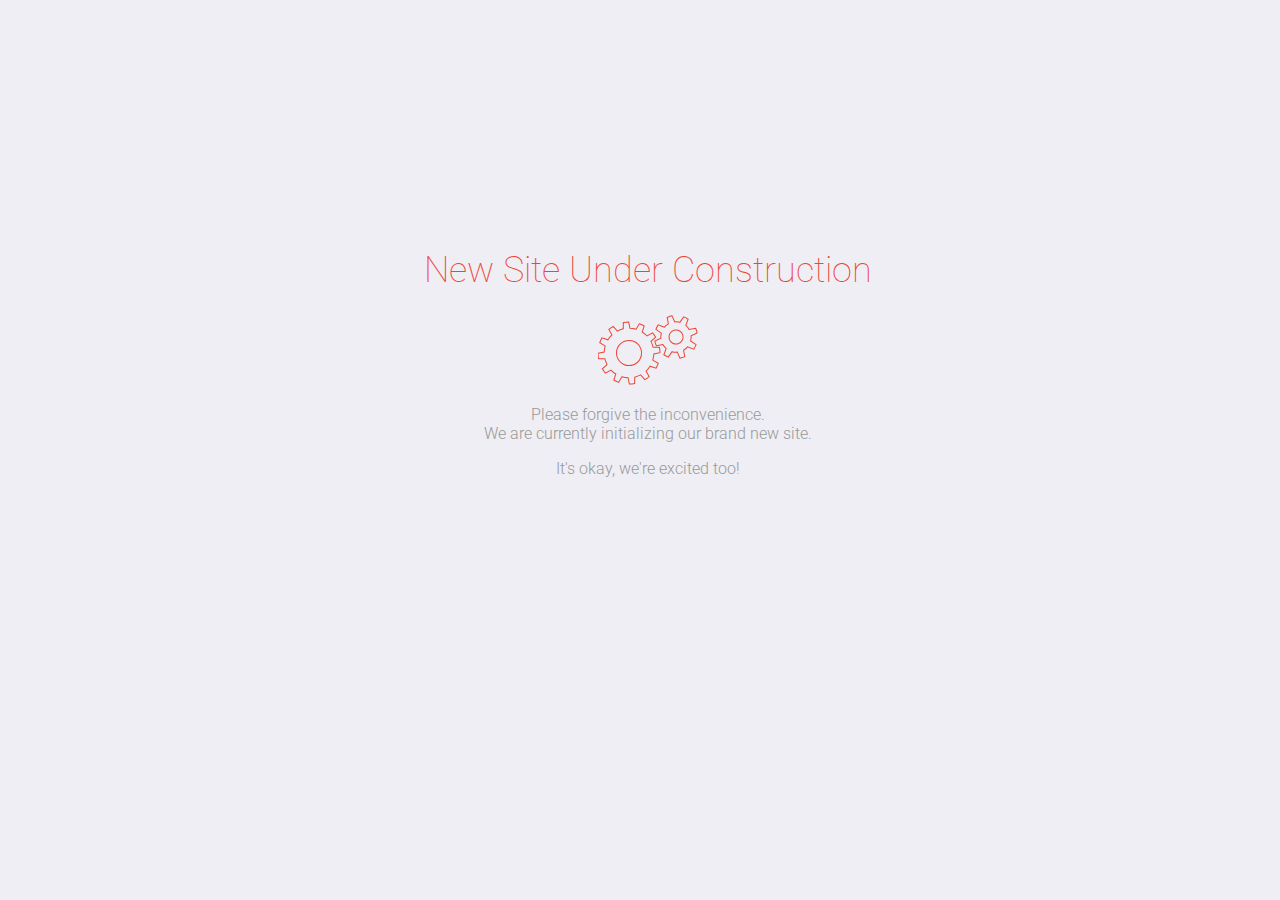
==== index.html @ ca1d95b6 "Added under construction page" ====
<!DOCTYPE html>
<html lang="en">

<head>
    <meta charset="UTF-8">
    <meta name="viewport" content="width=device-width, initial-scale=1.0">
    <link rel="stylesheet" href="styles/under-construction.css">
    <title>Under construction</title>
</head>

<body>
    <div class="warning-content">
        <h1>New Site Under Construction</h1>
        <svg version="1.1" xmlns="http://www.w3.org/2000/svg" xmlns:xlink="http://www.w3.org/1999/xlink" x="0px" y="0px"
            width="100.001px" height="70px" viewBox="0 0 100 68">
            <g id="large">
                <g>
                    <path
                        d="M55.777,38.473l6.221-1.133c0.017-1.791-0.123-3.573-0.41-5.324l-6.321-0.19c-0.438-2.053-1.135-4.048-2.076-5.931
                l4.82-4.094c-0.868-1.552-1.874-3.028-3.005-4.417l-5.569,2.999c-1.385-1.54-2.98-2.921-4.771-4.099l2.124-5.954
                c-0.759-0.452-1.543-0.878-2.357-1.269c-0.811-0.39-1.625-0.732-2.449-1.046l-3.325,5.381c-2.038-0.665-4.113-1.052-6.183-1.174
                L31.34,6.002c-1.792-0.02-3.571,0.119-5.32,0.406l-0.191,6.32c-2.056,0.439-4.051,1.137-5.936,2.08l-4.097-4.82
                c-1.546,0.872-3.022,1.875-4.407,3.006l2.996,5.566c-1.54,1.384-2.925,2.985-4.104,4.778c-2.16-0.771-4.196-1.498-5.953-2.127
                c-0.449,0.765-0.875,1.544-1.265,2.354c-0.39,0.811-0.733,1.63-1.049,2.457c1.587,0.981,3.424,2.119,5.377,3.325
                c-0.662,2.037-1.049,4.117-1.172,6.186l-6.218,1.136c-0.021,1.789,0.12,3.566,0.407,5.321l6.32,0.188
                c0.442,2.06,1.143,4.057,2.082,5.937l-4.818,4.095c0.872,1.549,1.873,3.026,3.009,4.412l5.563-2.998
                c1.392,1.54,2.989,2.92,4.777,4.099l-2.121,5.954c0.756,0.446,1.538,0.871,2.348,1.258c0.813,0.394,1.633,0.739,2.462,1.05
                l3.326-5.375c2.033,0.662,4.109,1.05,6.175,1.17l1.137,6.221c1.791,0.019,3.569-0.123,5.323-0.407l0.194-6.324
                c2.053-0.438,4.045-1.136,5.927-2.079l4.093,4.817c1.55-0.865,3.026-1.87,4.414-2.999l-2.995-5.572
                c1.537-1.385,2.914-2.98,4.093-4.772l5.953,2.127c0.448-0.761,0.878-1.545,1.268-2.356c0.388-0.808,0.729-1.631,1.047-2.458
                l-5.378-3.324C55.268,42.615,55.655,40.542,55.777,38.473z M42.302,42.435c-3.002,6.243-10.495,8.872-16.737,5.866
                c-6.244-2.999-8.872-10.493-5.867-16.736c3.002-6.244,10.495-8.873,16.736-5.869C42.676,28.698,45.306,36.19,42.302,42.435z"
                        fill="none" stroke="#E43" />
                    <animateTransform attributeName="transform" begin="0s" dur="3s" type="rotate" from="0 31 37"
                        to="360 31 37" repeatCount="indefinite" </animateTransform>
                </g>
                <g id="small">
                    <path d="M93.068,19.253L99,16.31c-0.371-1.651-0.934-3.257-1.679-4.776l-6.472,1.404c-0.902-1.436-2.051-2.735-3.42-3.819
                l2.115-6.273c-0.706-0.448-1.443-0.867-2.213-1.238c-0.774-0.371-1.559-0.685-2.351-0.958l-3.584,5.567
                c-1.701-0.39-3.432-0.479-5.118-0.284L73.335,0c-1.652,0.367-3.256,0.931-4.776,1.672l1.404,6.47
                c-1.439,0.899-2.744,2.047-3.835,3.419c-2.208-0.746-4.38-1.476-6.273-2.114c-0.451,0.71-0.874,1.448-1.244,2.229
                c-0.371,0.764-0.68,1.541-0.954,2.329c1.681,1.078,3.612,2.323,5.569,3.579c-0.399,1.711-0.486,3.449-0.291,5.145
                c-2.086,1.034-4.143,2.055-5.936,2.945c0.368,1.648,0.929,3.25,1.67,4.769c1.954-0.426,4.193-0.912,6.468-1.405
                c0.906,1.449,2.06,2.758,3.442,3.853l-2.117,6.27c0.708,0.449,1.439,0.865,2.218,1.236c0.767,0.371,1.551,0.685,2.338,0.96
                c1.081-1.68,2.319-3.612,3.583-5.574c1.714,0.401,3.457,0.484,5.156,0.288L82.695,42c1.651-0.371,3.252-0.931,4.773-1.676
                c-0.425-1.952-0.912-4.194-1.404-6.473c1.439-0.902,2.744-2.057,3.835-3.436l6.273,2.11c0.444-0.7,0.856-1.43,1.225-2.197
                c0.372-0.777,0.691-1.569,0.963-2.361l-5.568-3.586C93.181,22.677,93.269,20.939,93.068,19.253z M84.365,24.062
                c-1.693,3.513-5.908,4.991-9.418,3.302c-3.513-1.689-4.99-5.906-3.301-9.419c1.688-3.513,5.906-4.991,9.417-3.302
                C84.573,16.331,86.05,20.549,84.365,24.062z" fill="none" stroke="#E43" />
                    <animateTransform attributeName="transform" begin="0s" dur="2s" type="rotate" from="0 78 21"
                        to="-360 78 21" repeatCount="indefinite" </animateTransform>
                </g>
        </svg>
        <p>
            Please forgive the inconvenience. <br />
            We are currently initializing our brand new site.
        </p>
        <p>
            It's okay, we're excited too!
        </p>

    </div>
</body>

</html>
---- styles/under-construction.css ----
@import url(https://fonts.googleapis.com/css?family=Roboto:400,100,300,500,700);

body {
  background: #EEEEF4;
  color:#999;
  font-family:Roboto;
}

h1{
  font-weight:100;
  font-size:27pt;
  color:#E43;
}

p{font-weight:300;}

.warning-content {
	position:absolute;
  top:25%;
  width:100%;
  height:300px;
  text-align:center;
  margin:0;
  
  
}
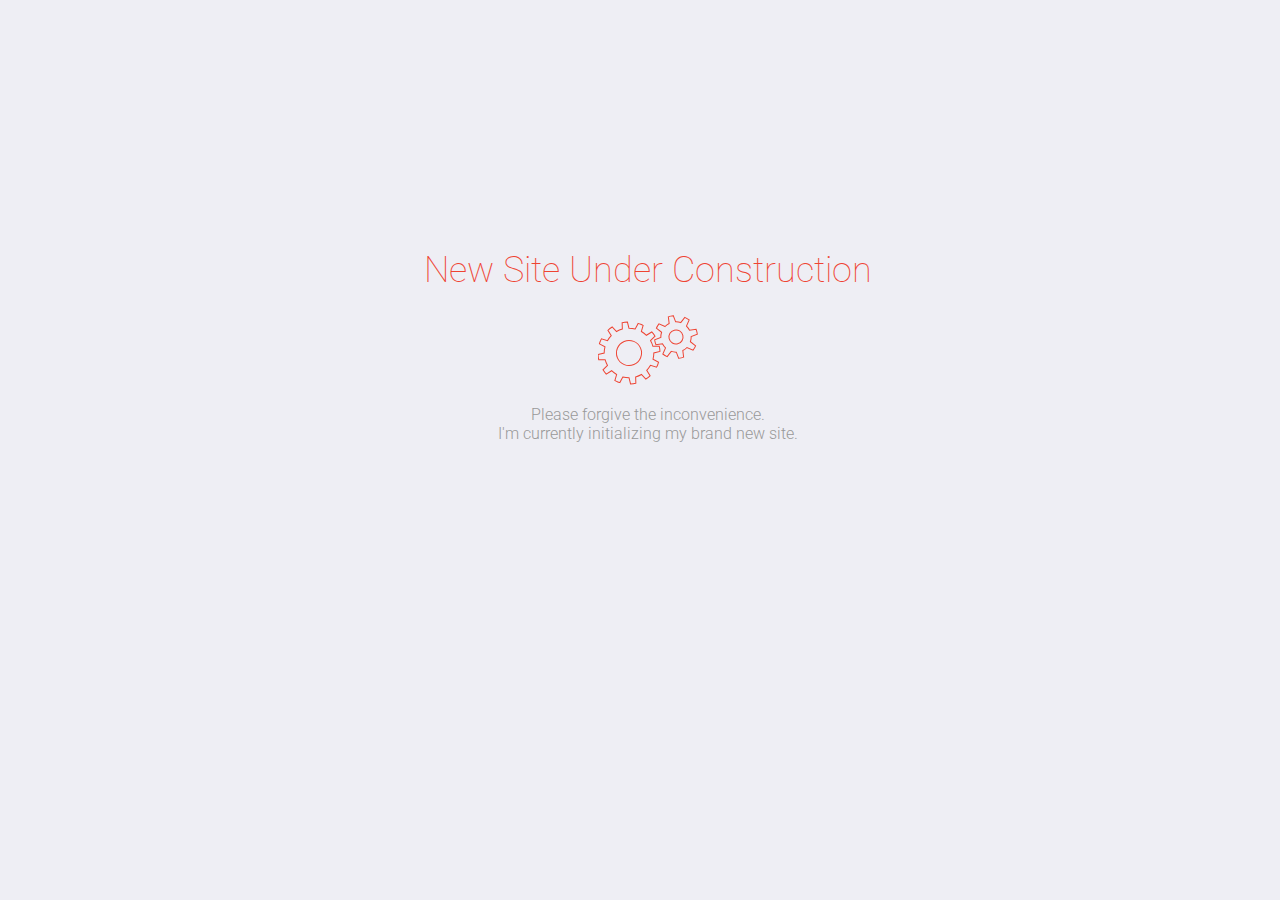
==== commit d0cbaefc: "Changed the content" ====
--- a/index.html
+++ b/index.html
@@ -53,12 +53,8 @@
         </svg>
         <p>
             Please forgive the inconvenience. <br />
-            We are currently initializing our brand new site.
+            I'm currently initializing my brand new site.
         </p>
-        <p>
-            It's okay, we're excited too!
-        </p>
-
     </div>
 </body>
 
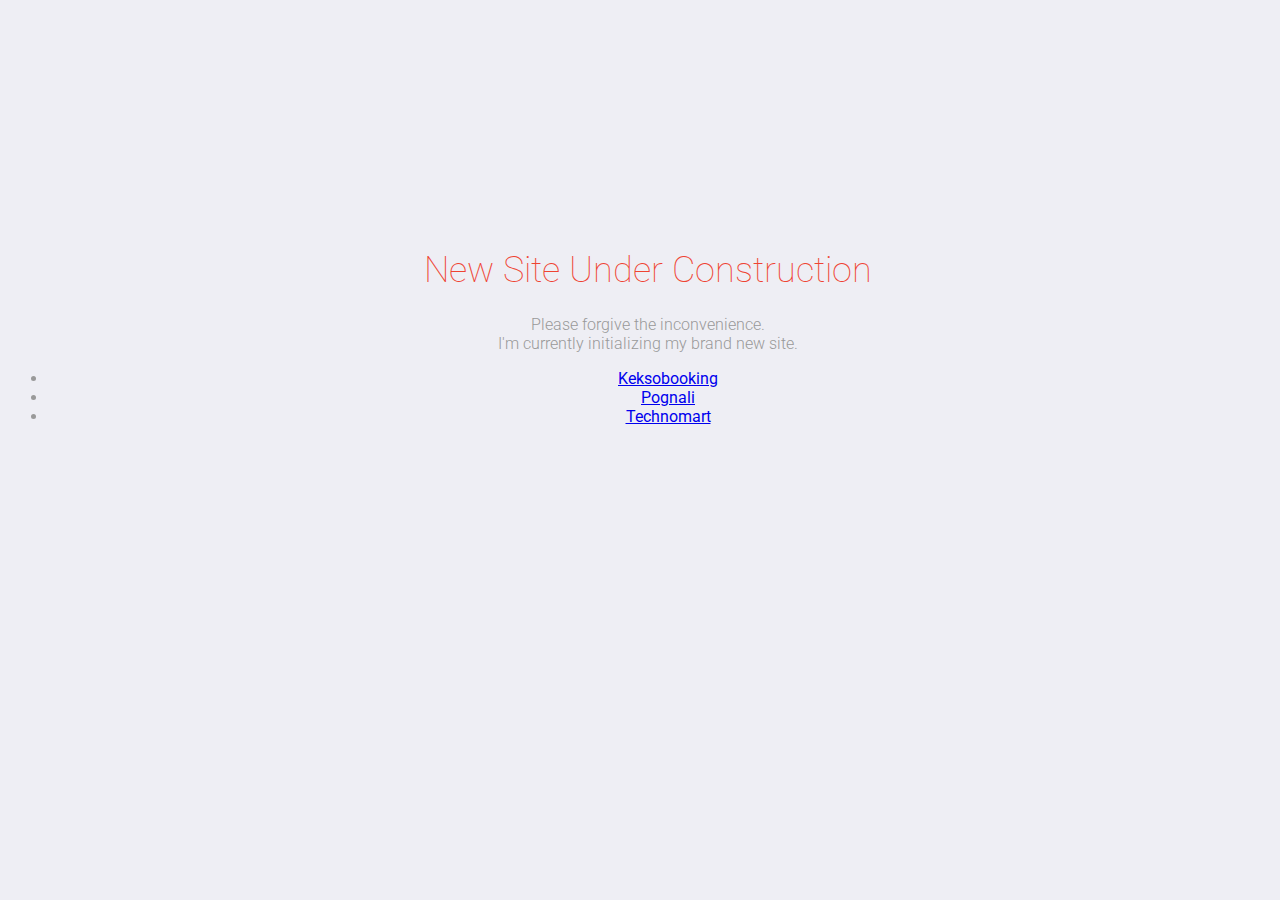
==== commit 6707fcc9: "Added links to recent projects" ====
--- a/index.html
+++ b/index.html
@@ -11,7 +11,7 @@
 <body>
     <div class="warning-content">
         <h1>New Site Under Construction</h1>
-        <svg version="1.1" xmlns="http://www.w3.org/2000/svg" xmlns:xlink="http://www.w3.org/1999/xlink" x="0px" y="0px"
+        <!-- <svg version="1.1" xmlns="http://www.w3.org/2000/svg" xmlns:xlink="http://www.w3.org/1999/xlink" x="0px" y="0px"
             width="100.001px" height="70px" viewBox="0 0 100 68">
             <g id="large">
                 <g>
@@ -50,11 +50,22 @@
                     <animateTransform attributeName="transform" begin="0s" dur="2s" type="rotate" from="0 78 21"
                         to="-360 78 21" repeatCount="indefinite" </animateTransform>
                 </g>
-        </svg>
+        </svg> -->
         <p>
             Please forgive the inconvenience. <br />
             I'm currently initializing my brand new site.
         </p>
+        <ul>
+            <li>
+                <a href="/81008-pognali-21/">Keksobooking</a>
+            </li>
+            <li>
+                <a href="/81008-pognali-21/">Pognali</a>
+            </li>
+            <li>
+                <a href="/81008-keksobooking-22/">Technomart</a>
+            </li>
+        </ul>
     </div>
 </body>
 
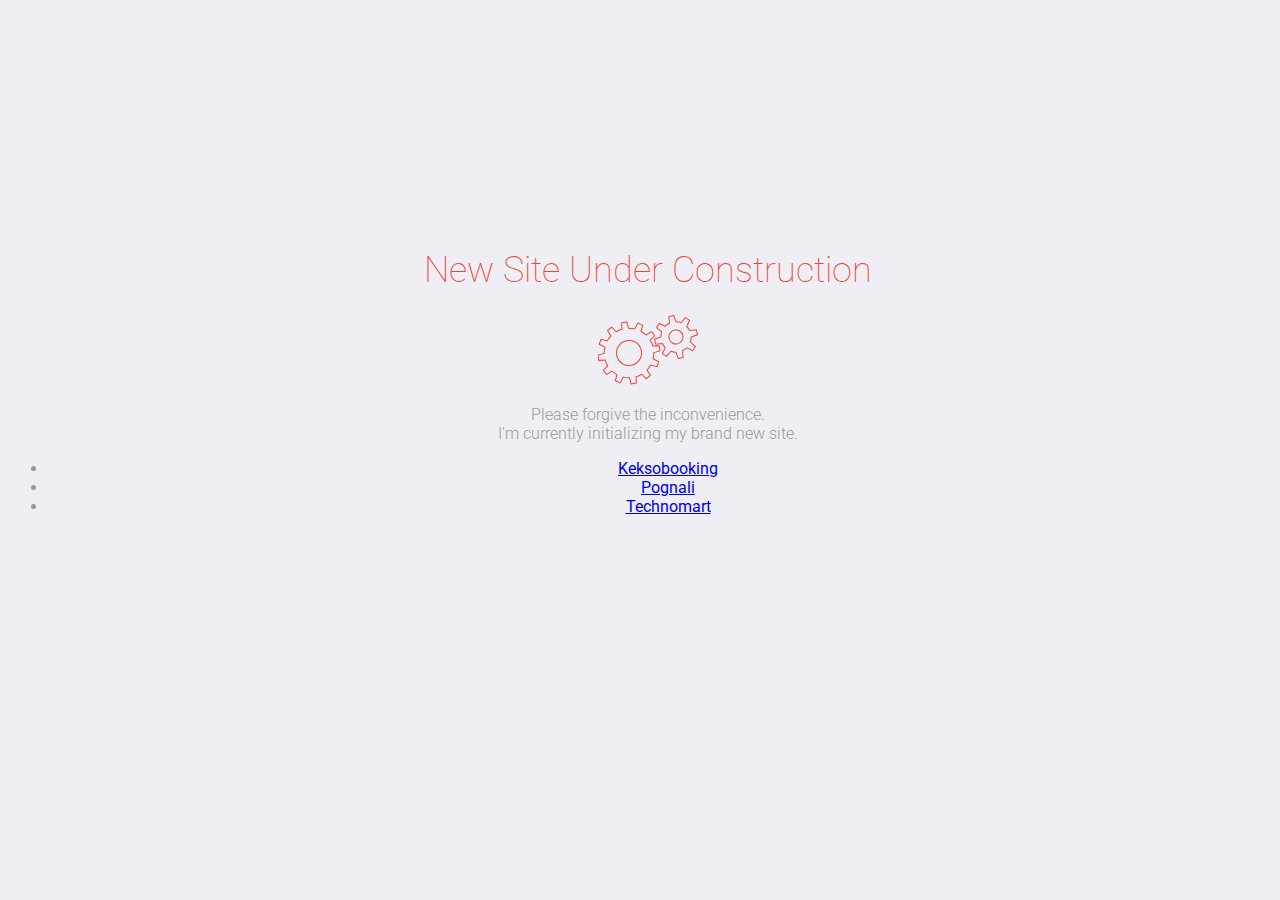
==== commit dc89bcd9: "Reterned animated picture back to the index page" ====
--- a/index.html
+++ b/index.html
@@ -11,7 +11,7 @@
 <body>
     <div class="warning-content">
         <h1>New Site Under Construction</h1>
-        <!-- <svg version="1.1" xmlns="http://www.w3.org/2000/svg" xmlns:xlink="http://www.w3.org/1999/xlink" x="0px" y="0px"
+        <svg version="1.1" xmlns="http://www.w3.org/2000/svg" xmlns:xlink="http://www.w3.org/1999/xlink" x="0px" y="0px"
             width="100.001px" height="70px" viewBox="0 0 100 68">
             <g id="large">
                 <g>
@@ -50,7 +50,7 @@
                     <animateTransform attributeName="transform" begin="0s" dur="2s" type="rotate" from="0 78 21"
                         to="-360 78 21" repeatCount="indefinite" </animateTransform>
                 </g>
-        </svg> -->
+        </svg>
         <p>
             Please forgive the inconvenience. <br />
             I'm currently initializing my brand new site.
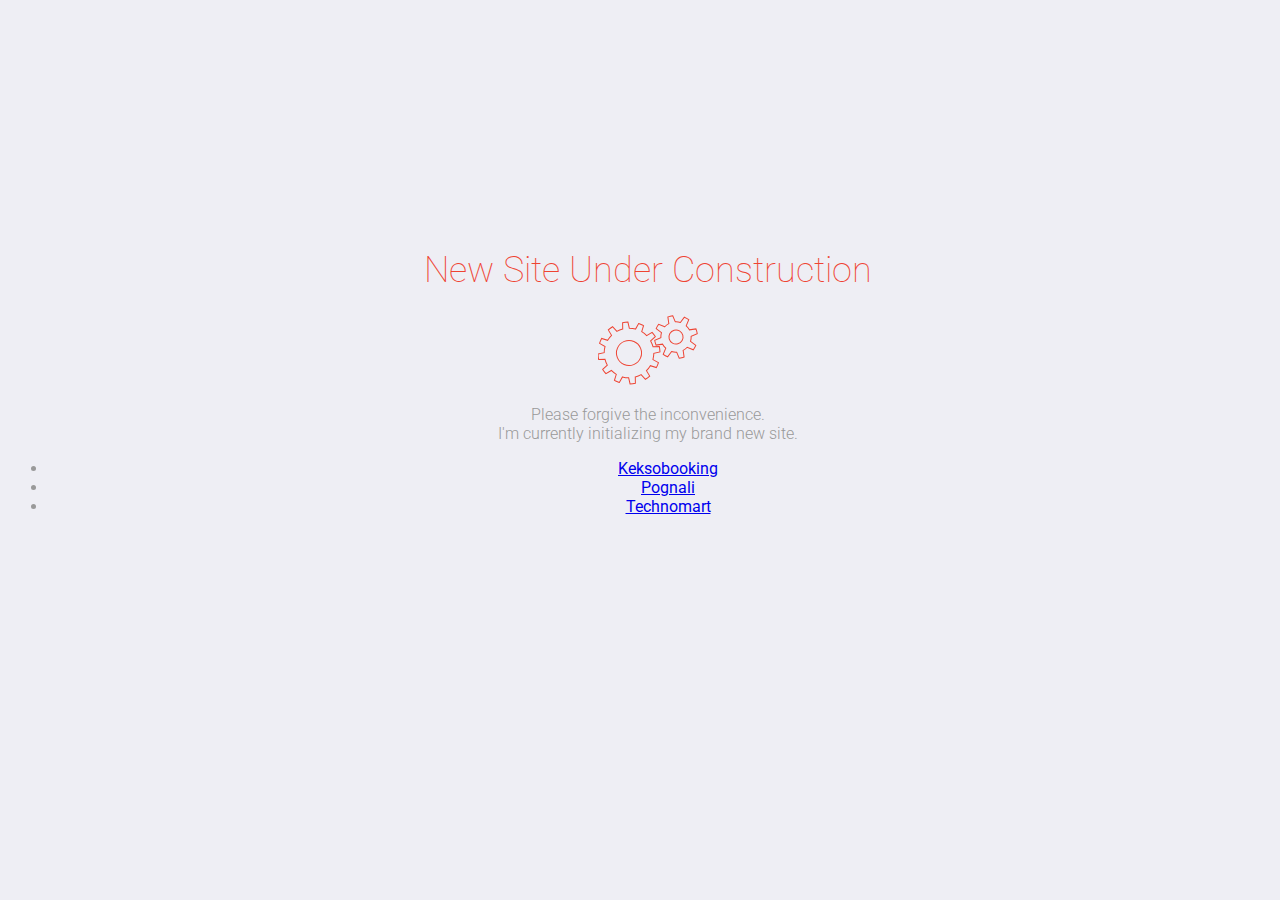
==== commit 0a69e24c: "Fixed hrefs for links" ====
--- a/index.html
+++ b/index.html
@@ -57,13 +57,13 @@
         </p>
         <ul>
             <li>
-                <a href="/81008-pognali-21/">Keksobooking</a>
+                <a href="/81008-keksobooking-22/">Keksobooking</a>
             </li>
             <li>
                 <a href="/81008-pognali-21/">Pognali</a>
             </li>
             <li>
-                <a href="/81008-keksobooking-22/">Technomart</a>
+                <a href="/81008-technomart-29/">Technomart</a>
             </li>
         </ul>
     </div>
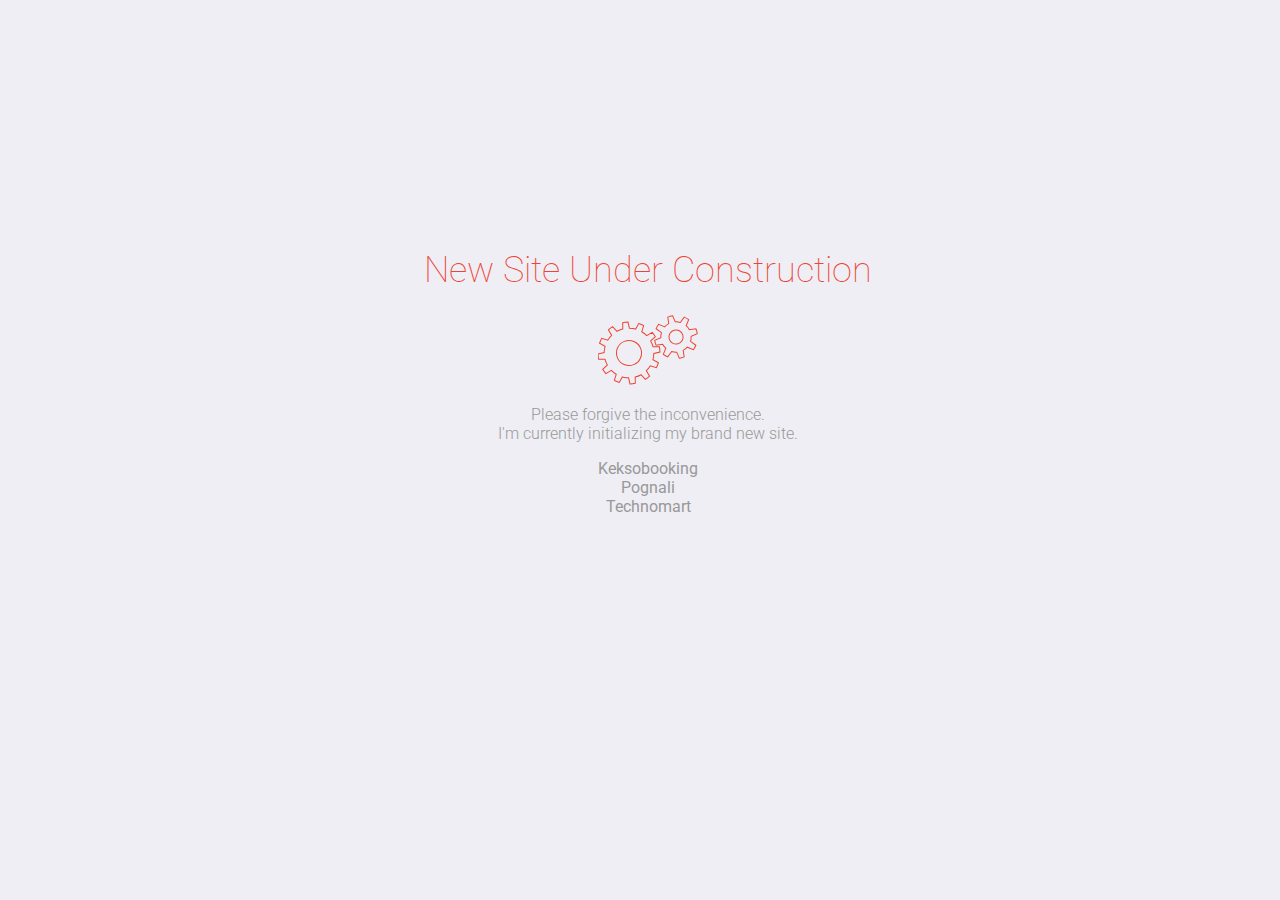
==== commit 4b72619d: "Reorganized styles for under-construction page" ====
--- a/index.html
+++ b/index.html
@@ -8,62 +8,38 @@
     <title>Under construction</title>
 </head>
 
-<body>
+<body class="page">
     <div class="warning-content">
-        <h1>New Site Under Construction</h1>
-        <svg version="1.1" xmlns="http://www.w3.org/2000/svg" xmlns:xlink="http://www.w3.org/1999/xlink" x="0px" y="0px"
-            width="100.001px" height="70px" viewBox="0 0 100 68">
-            <g id="large">
-                <g>
-                    <path
-                        d="M55.777,38.473l6.221-1.133c0.017-1.791-0.123-3.573-0.41-5.324l-6.321-0.19c-0.438-2.053-1.135-4.048-2.076-5.931
-                l4.82-4.094c-0.868-1.552-1.874-3.028-3.005-4.417l-5.569,2.999c-1.385-1.54-2.98-2.921-4.771-4.099l2.124-5.954
-                c-0.759-0.452-1.543-0.878-2.357-1.269c-0.811-0.39-1.625-0.732-2.449-1.046l-3.325,5.381c-2.038-0.665-4.113-1.052-6.183-1.174
-                L31.34,6.002c-1.792-0.02-3.571,0.119-5.32,0.406l-0.191,6.32c-2.056,0.439-4.051,1.137-5.936,2.08l-4.097-4.82
-                c-1.546,0.872-3.022,1.875-4.407,3.006l2.996,5.566c-1.54,1.384-2.925,2.985-4.104,4.778c-2.16-0.771-4.196-1.498-5.953-2.127
-                c-0.449,0.765-0.875,1.544-1.265,2.354c-0.39,0.811-0.733,1.63-1.049,2.457c1.587,0.981,3.424,2.119,5.377,3.325
-                c-0.662,2.037-1.049,4.117-1.172,6.186l-6.218,1.136c-0.021,1.789,0.12,3.566,0.407,5.321l6.32,0.188
-                c0.442,2.06,1.143,4.057,2.082,5.937l-4.818,4.095c0.872,1.549,1.873,3.026,3.009,4.412l5.563-2.998
-                c1.392,1.54,2.989,2.92,4.777,4.099l-2.121,5.954c0.756,0.446,1.538,0.871,2.348,1.258c0.813,0.394,1.633,0.739,2.462,1.05
-                l3.326-5.375c2.033,0.662,4.109,1.05,6.175,1.17l1.137,6.221c1.791,0.019,3.569-0.123,5.323-0.407l0.194-6.324
-                c2.053-0.438,4.045-1.136,5.927-2.079l4.093,4.817c1.55-0.865,3.026-1.87,4.414-2.999l-2.995-5.572
-                c1.537-1.385,2.914-2.98,4.093-4.772l5.953,2.127c0.448-0.761,0.878-1.545,1.268-2.356c0.388-0.808,0.729-1.631,1.047-2.458
-                l-5.378-3.324C55.268,42.615,55.655,40.542,55.777,38.473z M42.302,42.435c-3.002,6.243-10.495,8.872-16.737,5.866
-                c-6.244-2.999-8.872-10.493-5.867-16.736c3.002-6.244,10.495-8.873,16.736-5.869C42.676,28.698,45.306,36.19,42.302,42.435z"
-                        fill="none" stroke="#E43" />
-                    <animateTransform attributeName="transform" begin="0s" dur="3s" type="rotate" from="0 31 37"
-                        to="360 31 37" repeatCount="indefinite" </animateTransform>
-                </g>
-                <g id="small">
-                    <path d="M93.068,19.253L99,16.31c-0.371-1.651-0.934-3.257-1.679-4.776l-6.472,1.404c-0.902-1.436-2.051-2.735-3.42-3.819
-                l2.115-6.273c-0.706-0.448-1.443-0.867-2.213-1.238c-0.774-0.371-1.559-0.685-2.351-0.958l-3.584,5.567
-                c-1.701-0.39-3.432-0.479-5.118-0.284L73.335,0c-1.652,0.367-3.256,0.931-4.776,1.672l1.404,6.47
-                c-1.439,0.899-2.744,2.047-3.835,3.419c-2.208-0.746-4.38-1.476-6.273-2.114c-0.451,0.71-0.874,1.448-1.244,2.229
-                c-0.371,0.764-0.68,1.541-0.954,2.329c1.681,1.078,3.612,2.323,5.569,3.579c-0.399,1.711-0.486,3.449-0.291,5.145
-                c-2.086,1.034-4.143,2.055-5.936,2.945c0.368,1.648,0.929,3.25,1.67,4.769c1.954-0.426,4.193-0.912,6.468-1.405
-                c0.906,1.449,2.06,2.758,3.442,3.853l-2.117,6.27c0.708,0.449,1.439,0.865,2.218,1.236c0.767,0.371,1.551,0.685,2.338,0.96
-                c1.081-1.68,2.319-3.612,3.583-5.574c1.714,0.401,3.457,0.484,5.156,0.288L82.695,42c1.651-0.371,3.252-0.931,4.773-1.676
-                c-0.425-1.952-0.912-4.194-1.404-6.473c1.439-0.902,2.744-2.057,3.835-3.436l6.273,2.11c0.444-0.7,0.856-1.43,1.225-2.197
-                c0.372-0.777,0.691-1.569,0.963-2.361l-5.568-3.586C93.181,22.677,93.269,20.939,93.068,19.253z M84.365,24.062
-                c-1.693,3.513-5.908,4.991-9.418,3.302c-3.513-1.689-4.99-5.906-3.301-9.419c1.688-3.513,5.906-4.991,9.417-3.302
-                C84.573,16.331,86.05,20.549,84.365,24.062z" fill="none" stroke="#E43" />
-                    <animateTransform attributeName="transform" begin="0s" dur="2s" type="rotate" from="0 78 21"
-                        to="-360 78 21" repeatCount="indefinite" </animateTransform>
-                </g>
+        <h1 class="warning-content__title">New Site Under Construction</h1>
+        <svg class="gear" xmlns="http://www.w3.org/2000/svg" viewBox="0 0 100 68" width="100" height="70">
+            <g>
+                <path class="gear__path gear__path--big"
+                    d="M55.777 38.473l6.221-1.133a31.1 31.1 0 00-.41-5.324l-6.321-.19a24.89 24.89 0 00-2.076-5.931l4.82-4.094a30.832 30.832 0 00-3.005-4.417l-5.569 2.999a24.56 24.56 0 00-4.771-4.099l2.124-5.954a29.953 29.953 0 00-2.357-1.269 31.533 31.533 0 00-2.449-1.046l-3.325 5.381a24.574 24.574 0 00-6.183-1.174l-1.136-6.22a30.729 30.729 0 00-5.32.406l-.191 6.32a24.88 24.88 0 00-5.936 2.08l-4.097-4.82a31.19 31.19 0 00-4.407 3.006l2.996 5.566a24.573 24.573 0 00-4.104 4.778c-2.16-.771-4.196-1.498-5.953-2.127a32.502 32.502 0 00-1.265 2.354c-.39.811-.733 1.63-1.049 2.457 1.587.981 3.424 2.119 5.377 3.325a24.772 24.772 0 00-1.172 6.186L.001 36.669a30.71 30.71 0 00.407 5.321l6.32.188a25.062 25.062 0 002.082 5.937L3.992 52.21a30.73 30.73 0 003.009 4.412l5.563-2.998a24.931 24.931 0 004.777 4.099l-2.121 5.954a30.53 30.53 0 002.348 1.258c.813.394 1.633.739 2.462 1.05l3.326-5.375a24.542 24.542 0 006.175 1.17l1.137 6.221a31.21 31.21 0 005.323-.407l.194-6.324a24.766 24.766 0 005.927-2.079l4.093 4.817a30.737 30.737 0 004.414-2.999l-2.995-5.572a24.646 24.646 0 004.093-4.772l5.953 2.127c.448-.761.878-1.545 1.268-2.356a33.13 33.13 0 001.047-2.458l-5.378-3.324a24.747 24.747 0 001.17-6.181zm-13.475 3.962c-3.002 6.243-10.495 8.872-16.737 5.866-6.244-2.999-8.872-10.493-5.867-16.736 3.002-6.244 10.495-8.873 16.736-5.869 6.242 3.002 8.872 10.494 5.868 16.739z"
+                    fill="none" stroke="#E43" />
+                <animateTransform attributeName="transform" begin="0s" dur="3s" type="rotate" from="0 31 37"
+                    to="360 31 37" repeatCount="indefinite" </animateTransform>
+            </g>
+            <g>
+                <path class="gear__path gear__path--small"
+                    d="M93.068 19.253L99 16.31a21.615 21.615 0 00-1.679-4.776l-6.472 1.404a15.142 15.142 0 00-3.42-3.819l2.115-6.273a21.79 21.79 0 00-2.213-1.238A22.04 22.04 0 0084.98.65l-3.584 5.567a15.124 15.124 0 00-5.118-.284L73.335 0a21.595 21.595 0 00-4.776 1.672l1.404 6.47a15.159 15.159 0 00-3.835 3.419c-2.208-.746-4.38-1.476-6.273-2.114a20.64 20.64 0 00-1.244 2.229c-.371.764-.68 1.541-.954 2.329 1.681 1.078 3.612 2.323 5.569 3.579a15.058 15.058 0 00-.291 5.145l-5.936 2.945c.368 1.648.929 3.25 1.67 4.769 1.954-.426 4.193-.912 6.468-1.405a15.17 15.17 0 003.442 3.853l-2.117 6.27c.708.449 1.439.865 2.218 1.236.767.371 1.551.685 2.338.96 1.081-1.68 2.319-3.612 3.583-5.574 1.714.401 3.457.484 5.156.288L82.695 42a21.618 21.618 0 004.773-1.676 3805.39 3805.39 0 01-1.404-6.473 15.152 15.152 0 003.835-3.436l6.273 2.11c.444-.7.856-1.43 1.225-2.197.372-.777.691-1.569.963-2.361l-5.568-3.586c.389-1.704.477-3.442.276-5.128zm-8.703 4.809a7.057 7.057 0 11-12.719-6.117 7.056 7.056 0 1112.719 6.117z"
+                    fill="none" stroke="#E43" />
+                <animateTransform attributeName="transform" begin="0s" dur="2s" type="rotate" from="0 78 21"
+                    to="-360 78 21" repeatCount="indefinite" </animateTransform>
+            </g>
         </svg>
-        <p>
+        <p class="warning-content__text">
             Please forgive the inconvenience. <br />
             I'm currently initializing my brand new site.
         </p>
-        <ul>
-            <li>
-                <a href="/81008-keksobooking-22/">Keksobooking</a>
+        <ul class="markup-list list-reset">
+            <li class="markup-list__item">
+                <a class="markup-list__link link-reset" href="/81008-keksobooking-22/">Keksobooking</a>
             </li>
-            <li>
-                <a href="/81008-pognali-21/">Pognali</a>
+            <li class="markup-list__item">
+                <a class="markup-list__link link-reset" href="/81008-pognali-21/">Pognali</a>
             </li>
-            <li>
-                <a href="/81008-technomart-29/">Technomart</a>
+            <li class="markup-list__item">
+                <a class="markup-list__link link-reset" href="/81008-technomart-29/">Technomart</a>
             </li>
         </ul>
     </div>
--- a/styles/under-construction.css
+++ b/styles/under-construction.css
@@ -1,18 +1,20 @@
 @import url(https://fonts.googleapis.com/css?family=Roboto:400,100,300,500,700);
 
-body {
+.page {
   background: #EEEEF4;
   color:#999;
   font-family:Roboto;
 }
 
-h1{
+.warning-content__title {
   font-weight:100;
   font-size:27pt;
   color:#E43;
 }
 
-p{font-weight:300;}
+.warning-content__text {
+  font-weight:300;
+}
 
 .warning-content {
 	position:absolute;
@@ -21,6 +23,14 @@
   height:300px;
   text-align:center;
   margin:0;
-  
-  
+}
+
+.link-reset {
+  text-decoration: none;
+  color: inherit;
+}
+
+.list-reset {
+  list-style: none;
+  padding: 0;
 }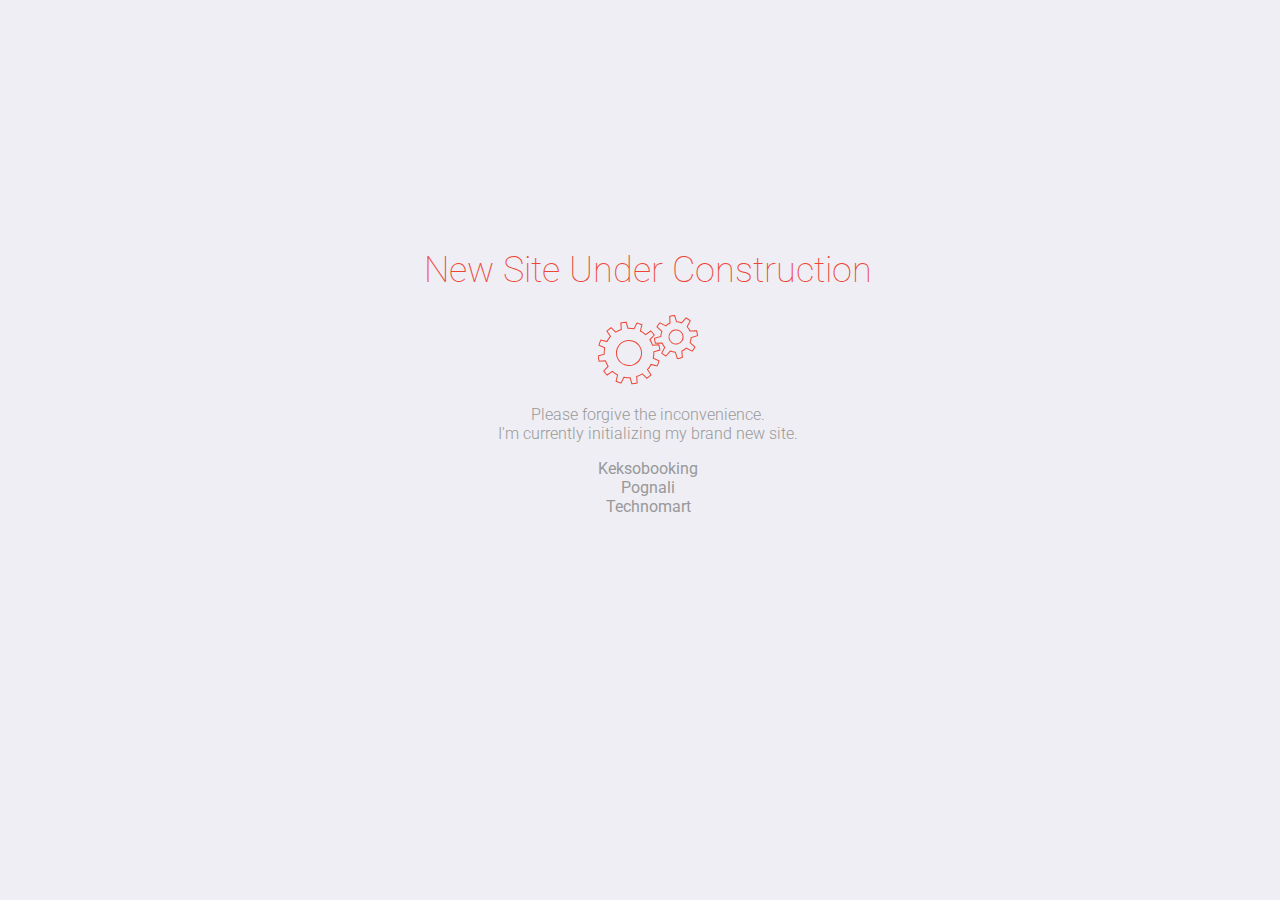
==== commit 1751c9c4: "Addede google analitics tag" ====
--- a/index.html
+++ b/index.html
@@ -6,6 +6,15 @@
     <meta name="viewport" content="width=device-width, initial-scale=1.0">
     <link rel="stylesheet" href="styles/under-construction.css">
     <title>Under construction</title>
+    <!-- Global site tag (gtag.js) - Google Analytics -->
+    <script async src="https://www.googletagmanager.com/gtag/js?id=G-J1VNGBM5CL"></script>
+    <script>
+        window.dataLayer = window.dataLayer || [];
+        function gtag() { dataLayer.push(arguments); }
+        gtag('js', new Date());
+
+        gtag('config', 'G-J1VNGBM5CL');
+    </script>
 </head>
 
 <body class="page">
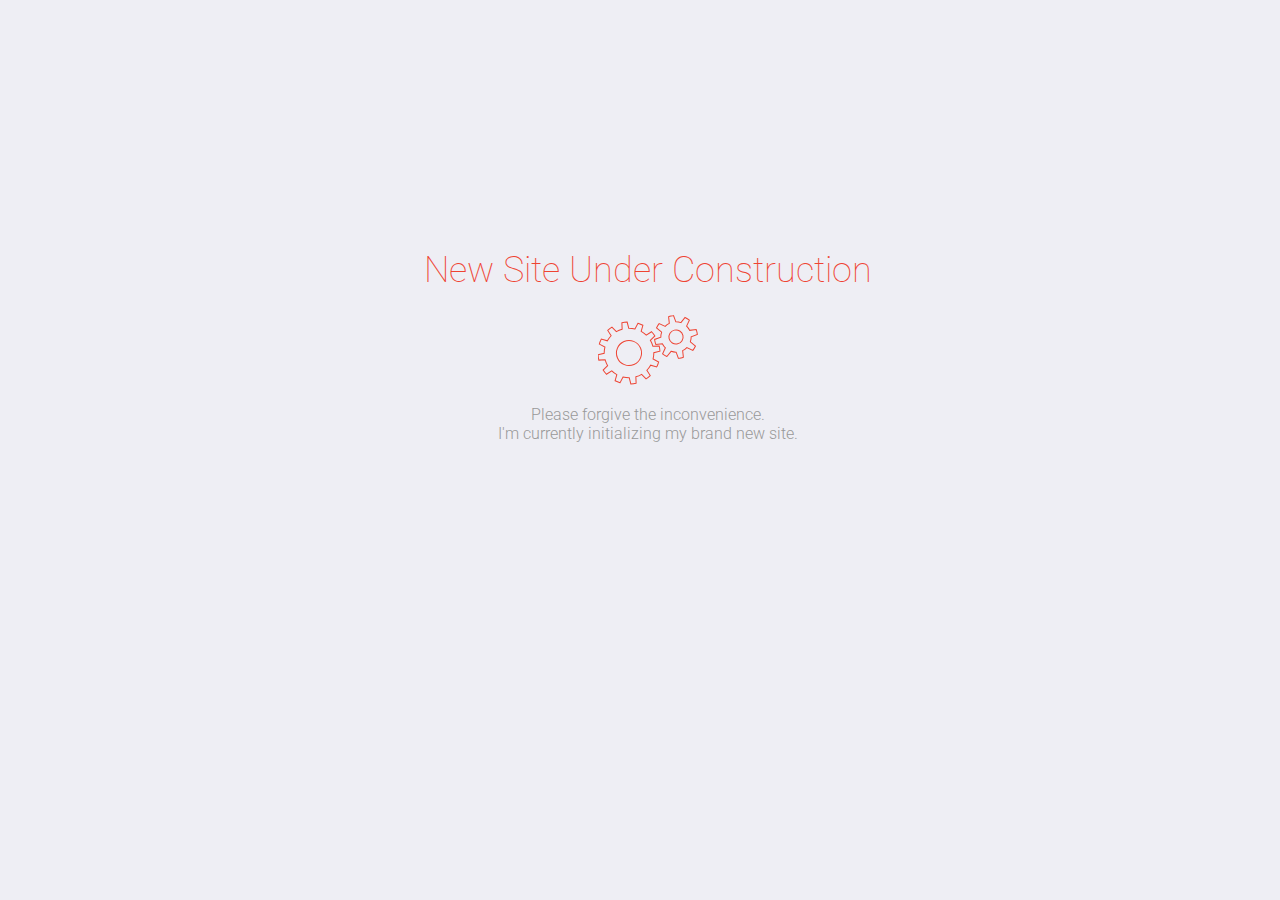
==== commit 6075ffcf: "Removed links from index page" ====
--- a/index.html
+++ b/index.html
@@ -40,17 +40,6 @@
             Please forgive the inconvenience. <br />
             I'm currently initializing my brand new site.
         </p>
-        <ul class="markup-list list-reset">
-            <li class="markup-list__item">
-                <a class="markup-list__link link-reset" href="/81008-keksobooking-22/">Keksobooking</a>
-            </li>
-            <li class="markup-list__item">
-                <a class="markup-list__link link-reset" href="/81008-pognali-21/">Pognali</a>
-            </li>
-            <li class="markup-list__item">
-                <a class="markup-list__link link-reset" href="/81008-technomart-29/">Technomart</a>
-            </li>
-        </ul>
     </div>
 </body>
 
